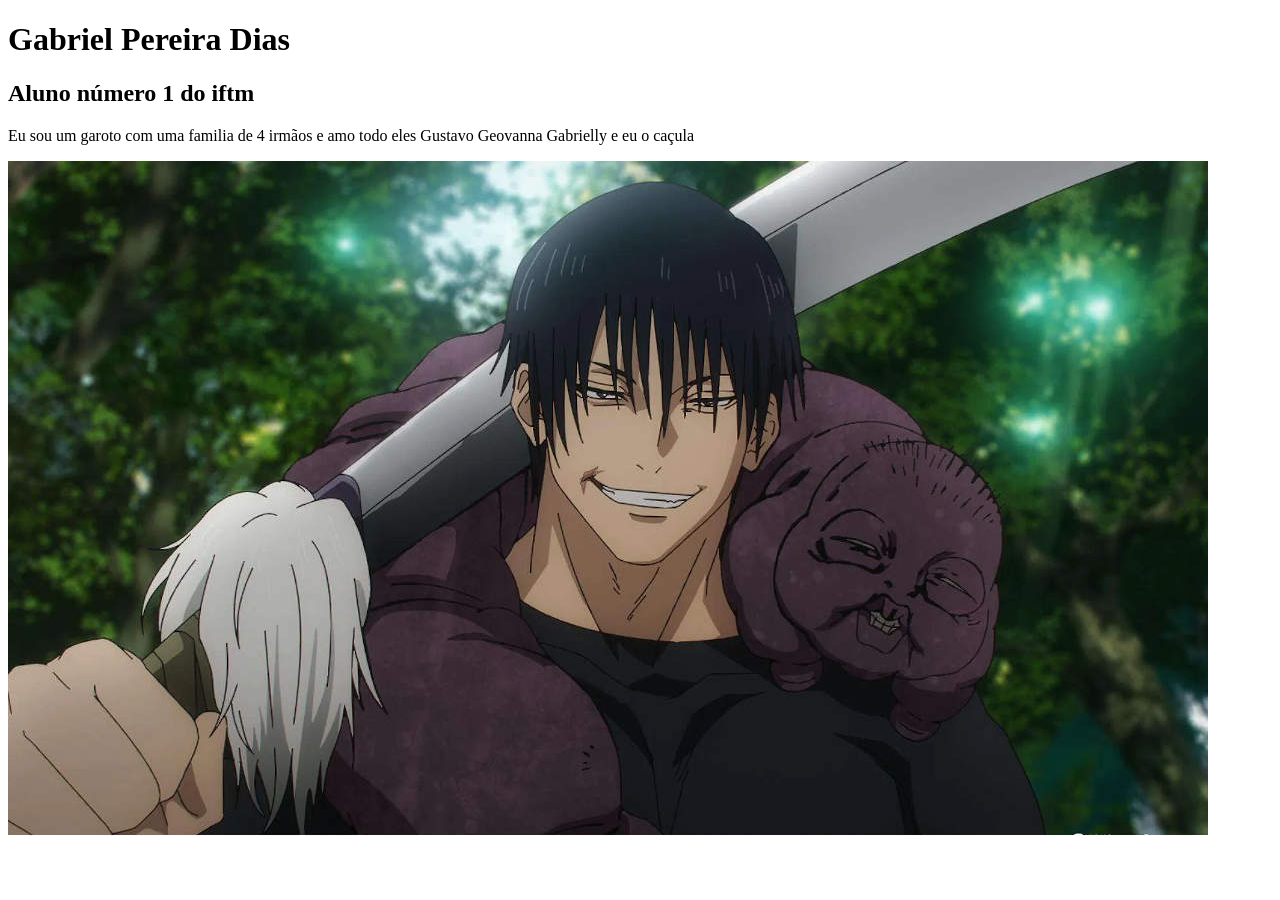
==== aula24326/index.html @ 8584797e "Add files via upload" ====
<!DOCTYPE html>
<html lang="pt_br">
<head>
    <meta charset="UTF-8">
    <meta name="viewport" content="width=device-width, initial-scale=1.0">
    <title>Aula de programação 24/03/26 </title>
</head>
<body>
    <h1>Gabriel Pereira Dias</h1>
    <h2>Aluno número 1 do iftm </h2>
    <p> Eu sou um garoto com uma familia de 4 irmãos e amo todo eles Gustavo Geovanna Gabrielly e eu o caçula  </p>
    <img src="jujutsu-kaisen-toji-fushiguro.jpg" alt="imagem e um personagem de um anime ">
</body>
</html>
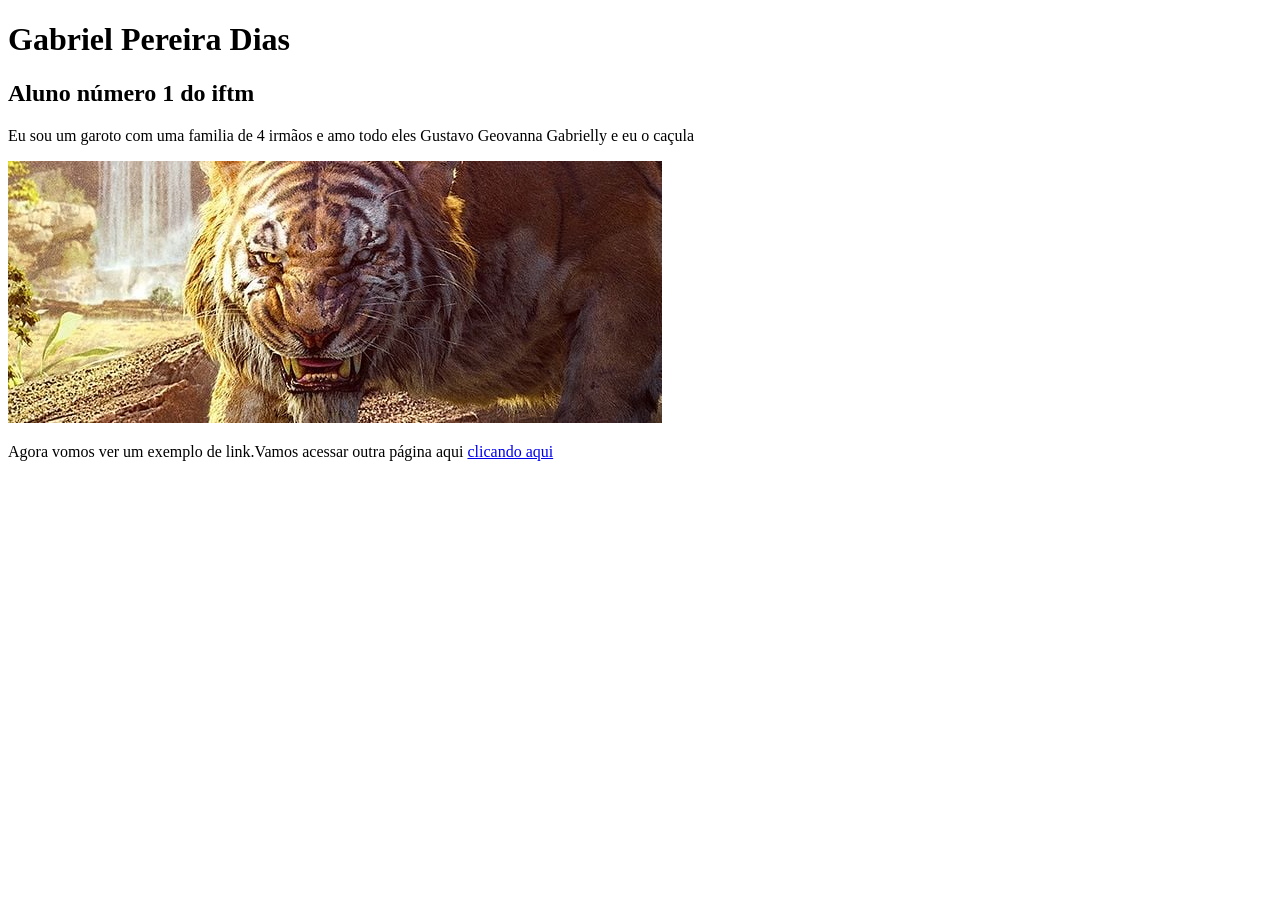
==== commit 46c2f485: "Add files via upload" ====
--- a/aula24326/index.html
+++ b/aula24326/index.html
@@ -5,11 +5,17 @@
     <meta charset="UTF-8">
     <meta name="viewport" content="width=device-width, initial-scale=1.0">
     <title>Aula de programação 24/03/26 </title>
+    <link rel="icon" type="image/x-icon" href="img/images.png">
 </head>
 <body>
     <h1>Gabriel Pereira Dias</h1>
     <h2>Aluno número 1 do iftm </h2>
     <p> Eu sou um garoto com uma familia de 4 irmãos e amo todo eles Gustavo Geovanna Gabrielly e eu o caçula  </p>
-    <img src="jujutsu-kaisen-toji-fushiguro.jpg" alt="imagem e um personagem de um anime ">
+    <img src="img/379507.jpg" alt="imagem e um personagem de um anime ">
+<p>Agora vomos ver um exemplo de link.Vamos acessar outra página aqui 
+    
+<a href="pagina2.html"> clicando aqui</a>
+</p>
+
 </body>
 </html>
